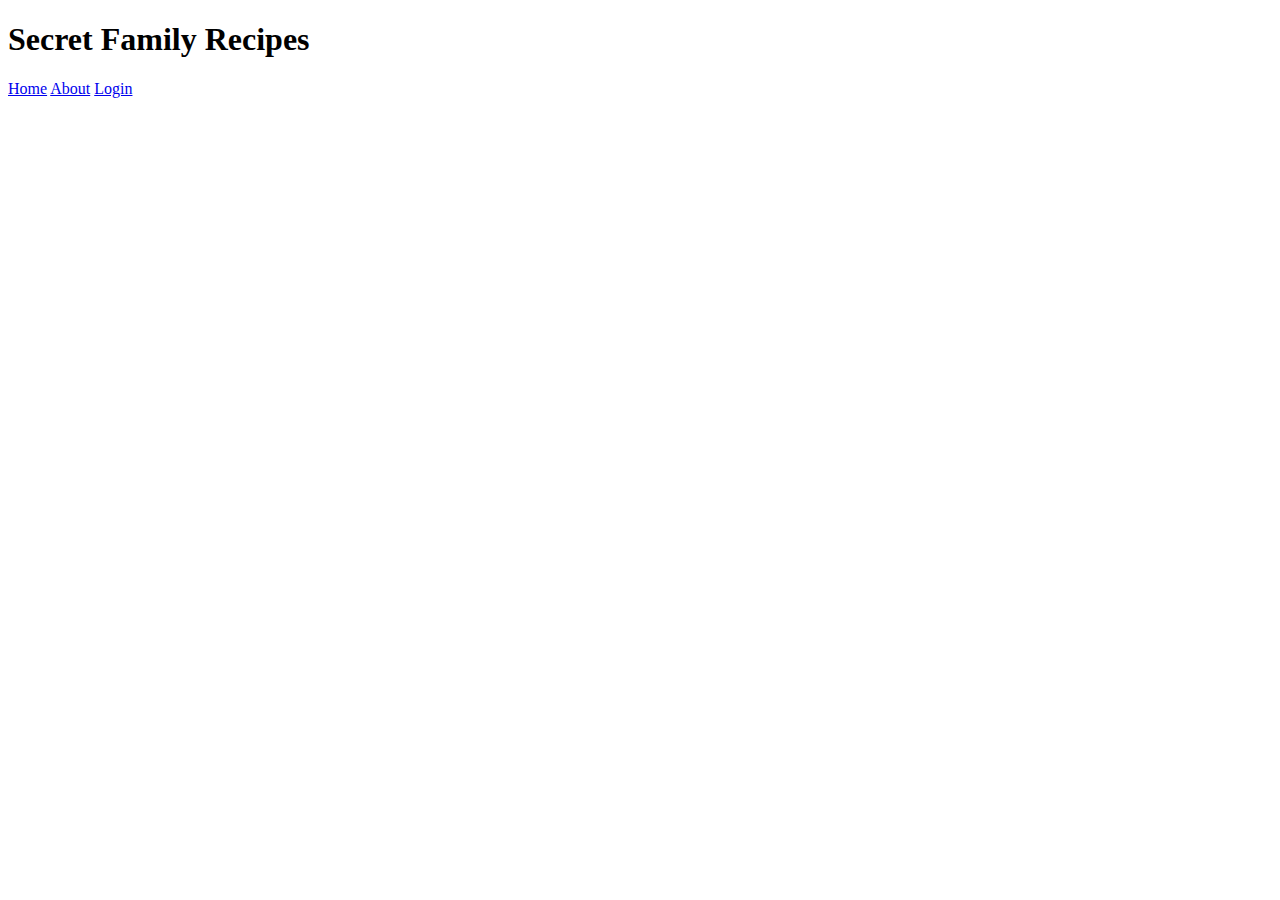
==== index.html @ 15de0eb7 "new files with content" ====
<!DOCTYPE html>
<html lang="en">
<head>
    <meta charset="UTF-8">
    <meta name="viewport" content="width=device-width, initial-scale=1.0">
    <title>Home</title>
    <link rel="stylesheet" type="text/css" href="css/index.css">
    <link rel="stylesheet" href="https://fonts.googleapis.com/css2?family=Akronim&family=Dawning+of+a+New+Day&family=Hanalei&display=swap" rel="stylesheet">
</head>
<body>
    <div class="container">
        <header>
            <h1>Secret Family Recipes</h1>
            <nav class="btn">
                <a href="#">Home</a>
                <a href="#">About</a>
                <a href="#">Login</a>
            </nav>
        </header>
    </div>
</body>
</html>
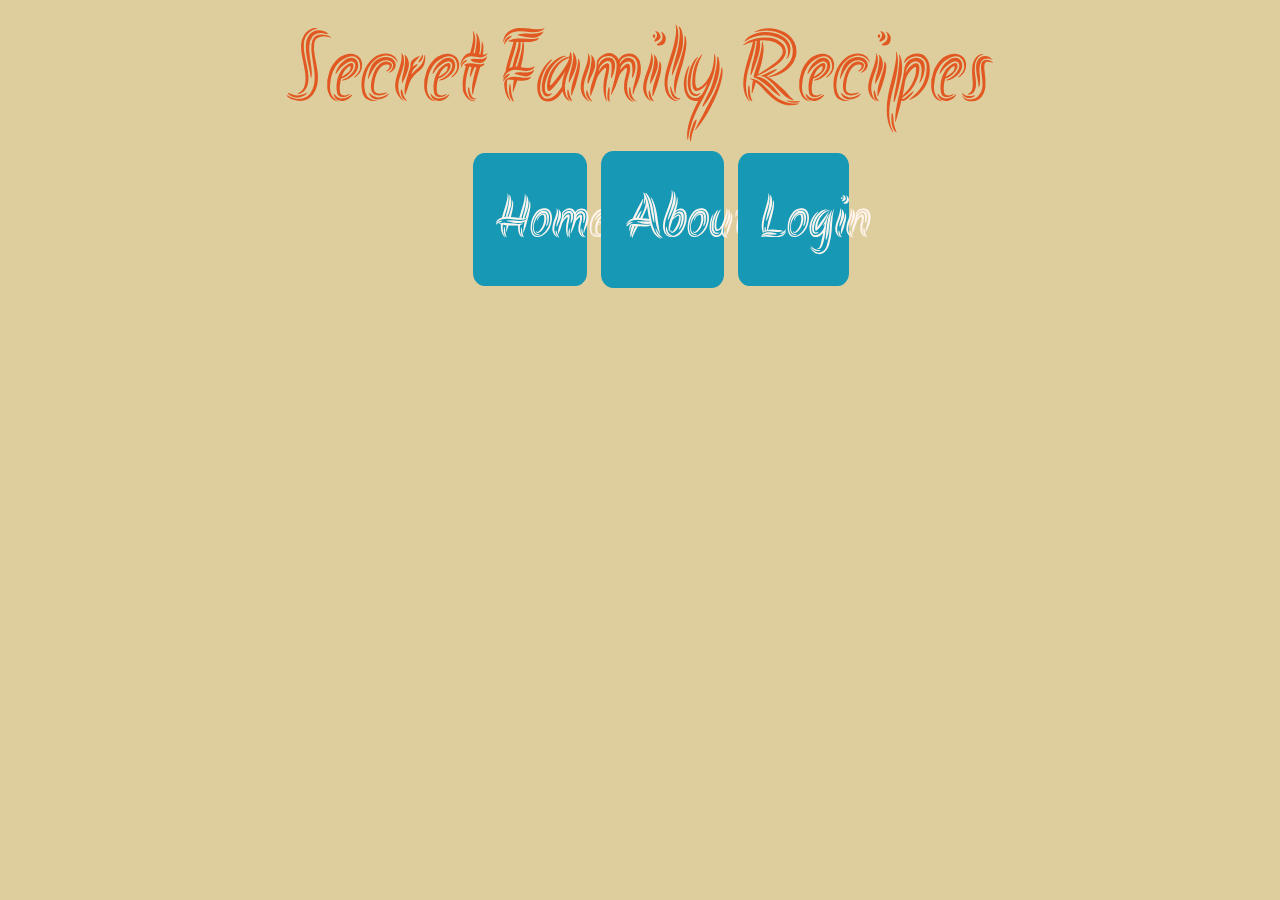
==== commit e89d244c: "modified" ====
--- a/index.html
+++ b/index.html
@@ -11,10 +11,10 @@
     <div class="container">
         <header>
             <h1>Secret Family Recipes</h1>
-            <nav class="btn">
-                <a href="#">Home</a>
-                <a href="#">About</a>
-                <a href="#">Login</a>
+            <nav >
+                <section><a class="btn" href="#">Home</a></section>
+                <section><a class="btn" href="#">About</a></section>
+                <section><a class="btn" href="#">Login</a></section>
             </nav>
         </header>
     </div>
--- a/css/index.css
+++ b/css/index.css
@@ -0,0 +1,146 @@
+html,
+body,
+div,
+span,
+applet,
+object,
+iframe,
+h1,
+h2,
+h3,
+h4,
+h5,
+h6,
+p,
+blockquote,
+pre,
+a,
+abbr,
+acronym,
+address,
+big,
+cite,
+code,
+del,
+dfn,
+em,
+img,
+ins,
+kbd,
+q,
+s,
+samp,
+small,
+strike,
+strong,
+sub,
+sup,
+tt,
+var,
+b,
+u,
+i,
+center,
+dl,
+dt,
+dd,
+ol,
+ul,
+li,
+fieldset,
+form,
+label,
+legend,
+table,
+caption,
+tbody,
+tfoot,
+thead,
+tr,
+th,
+td,
+article,
+aside,
+canvas,
+details,
+embed,
+figure,
+figcaption,
+footer,
+header,
+hgroup,
+menu,
+nav,
+output,
+ruby,
+section,
+summary,
+time,
+mark,
+audio,
+video {
+  margin: 0;
+  padding: 0;
+  border: 0;
+  font-size: 100%;
+  font: inherit;
+  vertical-align: baseline;
+}
+* {
+  box-sizing: border-box;
+}
+html {
+  font-size: 62.5%;
+}
+body {
+  font-family: 'Dawning of a New Day', cursive;
+  color: lightseagreen;
+  background: #DFCE9D;
+}
+h1 {
+  font-size: 10rem;
+  font-family: 'Akronim', cursive;
+  color: #E25822;
+}
+h2 {
+  font-size: 7rem;
+  font-family: 'Hanalei', cursive;
+}
+div {
+  font-size: 2rem;
+}
+.container {
+  max-width: 1000px;
+  width: 100%;
+  margin: 0 auto;
+}
+nav {
+  max-width: 100%;
+  font-size: 6rem;
+  display: flex;
+  justify-content: space-between;
+  align-items: center;
+}
+nav section {
+  max-width: 50%;
+  margin: 2%;
+}
+nav section a {
+  text-decoration: none;
+}
+.btn {
+  background-color: #1799B5;
+  border-radius: 10%;
+  padding: 20%;
+  font-family: 'Akronim', cursive;
+  color: seashell;
+  display: flex;
+  justify-content: space-evenly;
+  align-items: center;
+}
+header {
+  display: flex;
+  justify-content: center;
+  align-items: center;
+  flex-direction: column;
+}
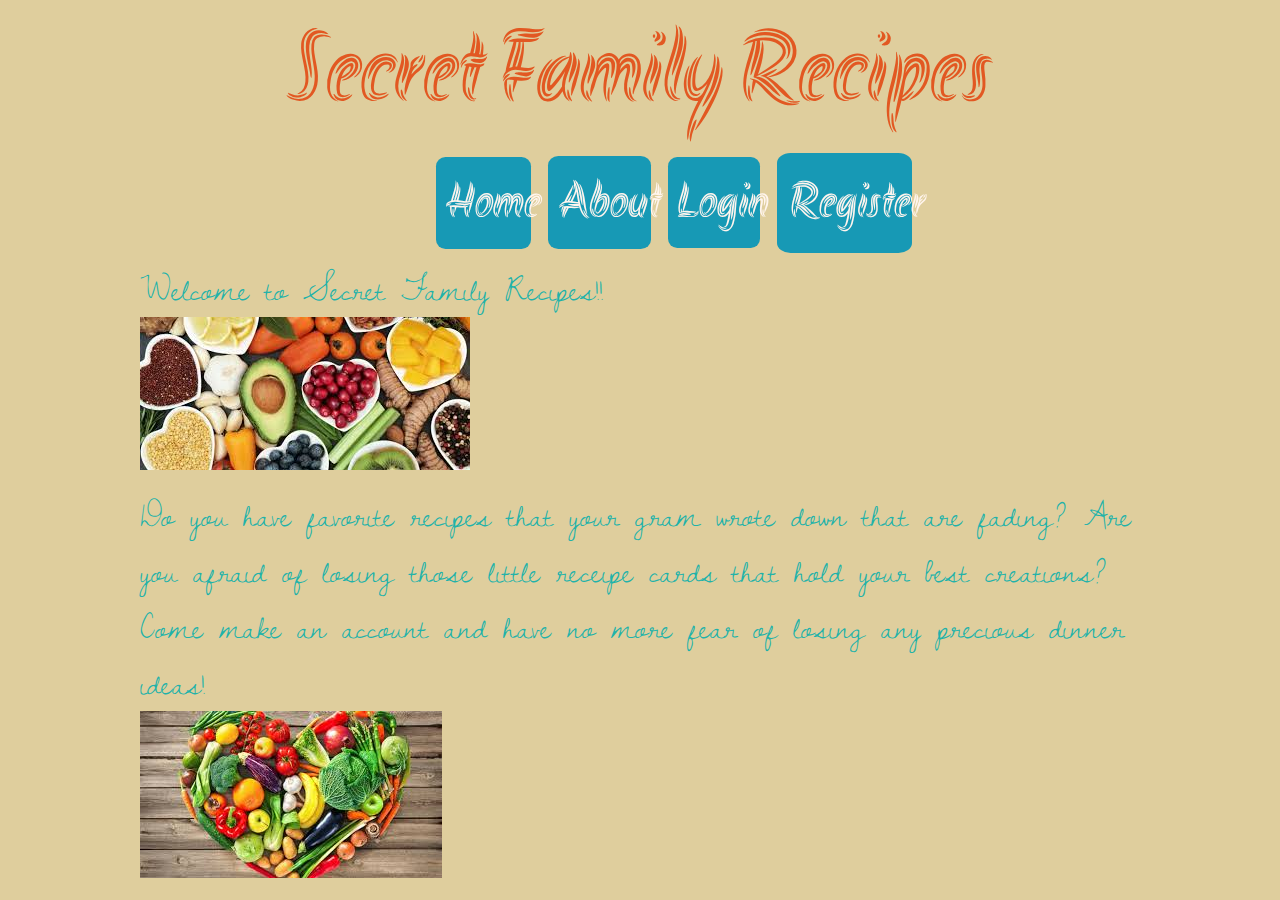
==== commit 54e3a88b: "modified" ====
--- a/index.html
+++ b/index.html
@@ -9,14 +9,25 @@
 </head>
 <body>
     <div class="container">
+
         <header>
             <h1>Secret Family Recipes</h1>
             <nav >
-                <section><a class="btn" href="#">Home</a></section>
-                <section><a class="btn" href="#">About</a></section>
+                <section><a class="btn" href="index.html">Home</a></section>
+                <section><a class="btn" href="about.html">About</a></section>
                 <section><a class="btn" href="#">Login</a></section>
+                <section><a class="btn" href="#">Register</a></section>
             </nav>
         </header>
+
+        <section>
+            <p>Welcome to Secret Family Recipes!!</p>
+            <img src="pics/food.jpg" alt="table full of different foods">
+            <p>Do you have favorite recipes that your gram wrote down that are fading? Are you afraid of losing those little receipe cards that hold your best creations?</p>
+            <p>Come make an account and have no more fear of losing any precious dinner ideas!</p>
+            <img src="pics/food2.jpg" alt="different foods laid out in the shape of a heart">
+        </section>
+
     </div>
 </body>
 </html>--- a/css/index.css
+++ b/css/index.css
@@ -102,12 +102,42 @@
   font-family: 'Akronim', cursive;
   color: #E25822;
 }
+@media (max-width:800px) {
+  h1 {
+    font-size: 8rem;
+  }
+}
+@media (max-width:500px) {
+  h1 {
+    font-size: 6rem;
+  }
+}
 h2 {
   font-size: 7rem;
   font-family: 'Hanalei', cursive;
 }
+@media (max-width:800px) {
+  h2 {
+    font-size: 6rem;
+  }
+}
+@media (max-width:500px) {
+  h2 {
+    font-size: 5rem;
+  }
+}
 div {
-  font-size: 2rem;
+  font-size: 3.5rem;
+}
+@media (max-width:800px) {
+  div {
+    font-size: 3rem;
+  }
+}
+@media (max-width:500px) {
+  div {
+    font-size: 2.5rem;
+  }
 }
 .container {
   max-width: 1000px;
@@ -116,10 +146,20 @@
 }
 nav {
   max-width: 100%;
-  font-size: 6rem;
+  font-size: 5rem;
   display: flex;
   justify-content: space-between;
   align-items: center;
+}
+@media (max-width:800px) {
+  nav {
+    font-size: 4rem;
+  }
+}
+@media (max-width:500px) {
+  nav {
+    font-size: 3rem;
+  }
 }
 nav section {
   max-width: 50%;
@@ -131,7 +171,7 @@
 .btn {
   background-color: #1799B5;
   border-radius: 10%;
-  padding: 20%;
+  padding: 10%;
   font-family: 'Akronim', cursive;
   color: seashell;
   display: flex;
@@ -144,3 +184,83 @@
   align-items: center;
   flex-direction: column;
 }
+.rside {
+  display: flex;
+  flex-wrap: wrap;
+  justify-content: flex-end;
+  align-items: flex-end;
+  transform: rotate(15deg);
+  margin: 5%;
+}
+@media (max-width:800px) {
+  .rside {
+    margin: 8%;
+    justify-content: center;
+    align-content: center;
+  }
+}
+@media (max-width:500px) {
+  .rside {
+    justify-content: center;
+    align-content: center;
+    margin: 10%;
+    transform: rotate(10deg);
+  }
+}
+.lside {
+  display: flex;
+  flex-wrap: wrap;
+  justify-content: flex-start;
+  align-items: flex-start;
+  transform: rotate(-15deg);
+  margin: 5%;
+}
+@media (max-width:800px) {
+  .lside {
+    justify-content: center;
+    align-content: center;
+    margin: 12%;
+  }
+}
+@media (max-width:500px) {
+  .lside {
+    justify-content: center;
+    align-content: center;
+    margin: 15%;
+  }
+}
+.ncard {
+  background-color: lightcoral;
+  border-radius: 10%;
+  padding: 2%;
+  color: seashell;
+  display: flex;
+  justify-content: center;
+  align-items: center;
+  flex-direction: column;
+  flex-wrap: wrap;
+  max-width: 50%;
+}
+@media (max-width:800px) {
+  .ncard {
+    max-width: 65%;
+  }
+}
+@media (max-width:500px) {
+  .ncard {
+    max-width: 80%;
+  }
+}
+a {
+  display: flex;
+  flex-wrap: wrap;
+  justify-content: center;
+  align-items: center;
+}
+a img {
+  max-width: 40%;
+  display: flex;
+  justify-content: center;
+  align-items: center;
+  border-radius: 10%;
+}
